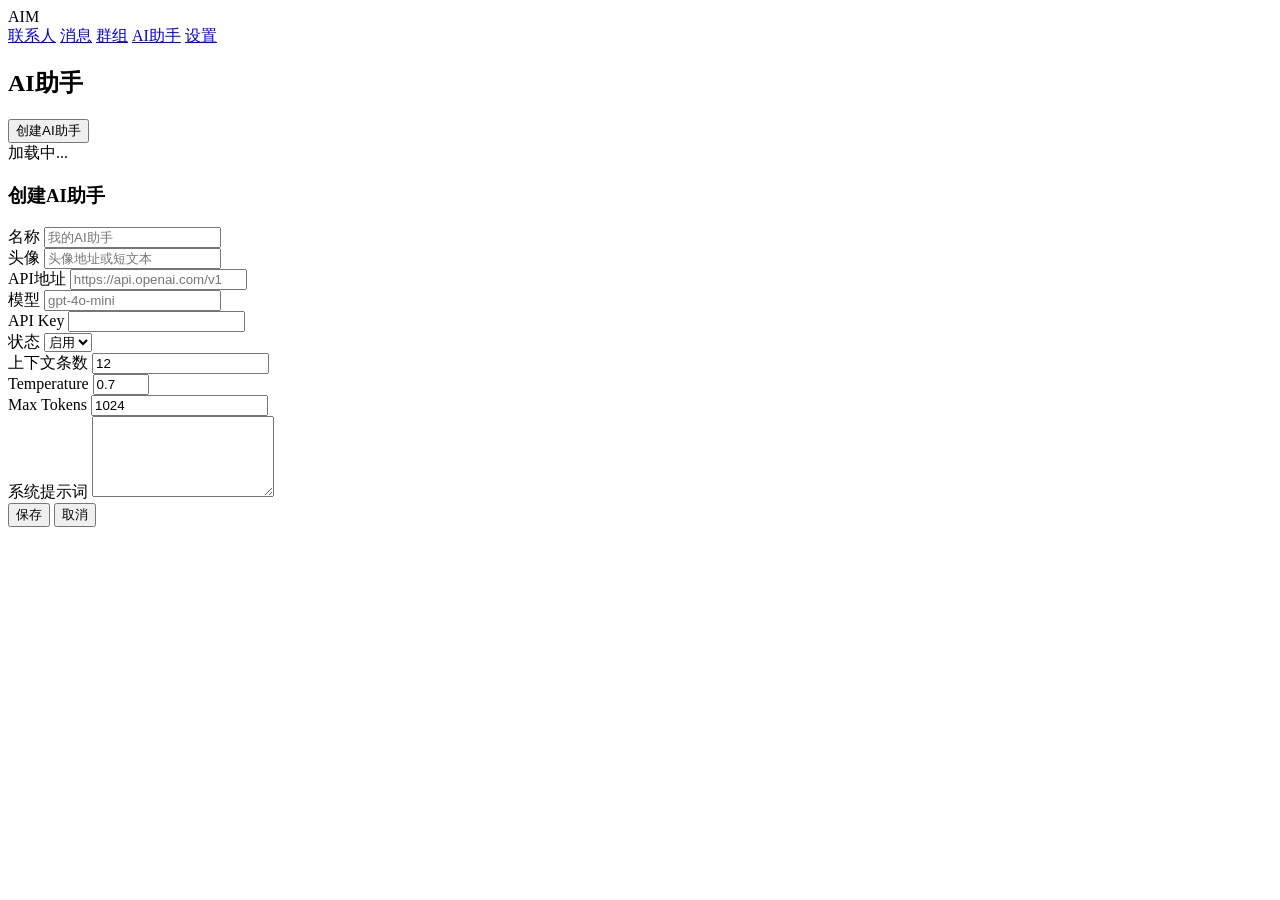
==== web/templates/ai.html @ 1192a0a9 "feat(web): add ai bot management ui" ====
<!DOCTYPE html>
<html lang="zh-CN">
<head>
    <meta charset="UTF-8">
    <meta name="viewport" content="width=device-width, initial-scale=1.0">
    <title>AIM - AI助手</title>
    <link rel="stylesheet" href="/static/style.css">
</head>
<body>
<div class="nav">
    <span>AIM</span>
    <div>
        <a href="/profile" id="navUser" class="nav-user-link"></a>
        <a href="/contacts">联系人</a>
        <a href="/chat">消息</a>
        <a href="/groups">群组</a>
        <a href="/ai">AI助手</a>
        <a href="/settings">设置</a>
    </div>
</div>

<div class="settings-layout ai-layout">
    <div class="ai-page-head">
        <h2>AI助手</h2>
        <button class="btn btn-primary" onclick="openCreateModal()">创建AI助手</button>
    </div>
    <div id="aiNotice" class="ai-notice hidden"></div>
    <div id="aiBotList" class="contact-list ai-bot-list">加载中...</div>
</div>

<div id="botModal" class="modal">
    <div class="modal-content ai-modal-content">
        <h3 id="botModalTitle">创建AI助手</h3>
        <div class="ai-form-grid">
            <div class="form-group">
                <label for="botName">名称</label>
                <input type="text" id="botName" placeholder="我的AI助手">
            </div>
            <div class="form-group">
                <label for="botAvatar">头像</label>
                <input type="text" id="botAvatar" placeholder="头像地址或短文本">
            </div>
            <div class="form-group">
                <label for="botBaseURL">API地址</label>
                <input type="text" id="botBaseURL" placeholder="https://api.openai.com/v1">
            </div>
            <div class="form-group">
                <label for="botModel">模型</label>
                <input type="text" id="botModel" placeholder="gpt-4o-mini">
            </div>
            <div class="form-group">
                <label for="botAPIKey">API Key</label>
                <input type="password" id="botAPIKey" autocomplete="new-password">
            </div>
            <div class="form-group hidden" id="botStatusGroup">
                <label for="botStatus">状态</label>
                <select id="botStatus">
                    <option value="enabled">启用</option>
                    <option value="disabled">停用</option>
                </select>
            </div>
            <div class="form-group">
                <label for="botContextLimit">上下文条数</label>
                <input type="number" id="botContextLimit" min="1" step="1" value="12">
            </div>
            <div class="form-group">
                <label for="botTemperature">Temperature</label>
                <input type="number" id="botTemperature" min="0" max="2" step="0.1" value="0.7">
            </div>
            <div class="form-group">
                <label for="botMaxTokens">Max Tokens</label>
                <input type="number" id="botMaxTokens" min="1" step="1" value="1024">
            </div>
        </div>
        <div class="form-group">
            <label for="botSystemPrompt">系统提示词</label>
            <textarea id="botSystemPrompt" rows="5"></textarea>
        </div>
        <div class="error" id="botFormError"></div>
        <div class="ai-modal-actions">
            <button class="btn btn-primary" onclick="saveBot()">保存</button>
            <button class="btn" onclick="closeBotModal()">取消</button>
        </div>
    </div>
</div>

<script src="/static/app.js"></script>
<script>
checkAuth();

let bots = [];
let editingBot = null;

function loadNavUser() {
    var el = document.getElementById('navUser');
    el.textContent = getUserNickname();
    el.href = '/profile';
}

async function loadBots() {
    var list = document.getElementById('aiBotList');
    var notice = document.getElementById('aiNotice');
    notice.classList.add('hidden');
    list.innerHTML = '加载中...';

    try {
        const data = await api('GET', '/ai/bots');
        bots = data.bots || [];
        renderBots();
    } catch (e) {
        bots = [];
        list.innerHTML = '<div style="padding:12px;color:#888">暂无AI助手</div>';
        notice.textContent = e.message;
        notice.classList.remove('hidden');
    }
}

function renderBots() {
    var list = document.getElementById('aiBotList');
    if (bots.length === 0) {
        list.innerHTML = '<div style="padding:12px;color:#888">暂无AI助手</div>';
        return;
    }
    list.innerHTML = bots.map(function(bot) {
        var name = bot.nickname || bot.username || ('AI用户' + bot.user_id);
        var statusClass = bot.status === 'enabled' ? 'enabled' : 'disabled';
        var statusText = bot.status === 'enabled' ? '启用' : '停用';
        var ownerText = bot.is_system ? '内置' : '自建';
        var keyText = bot.api_key_set ? '已保存' : '未设置';
        var chatDisabled = bot.status === 'enabled' ? '' : ' disabled';
        var editBtn = bot.can_edit ? '<button class="btn btn-primary btn-sm" onclick="openEditModal(' + bot.id + ')">编辑</button>' : '';
        var deleteBtn = bot.can_edit ? '<button class="btn btn-danger btn-sm" onclick="deleteBot(' + bot.id + ')">删除</button>' : '';
        return '<div class="contact-item ai-bot-item">' +
            '<div class="avatar">' + escapeHtml(bot.is_system ? 'AI' : name.charAt(0)) + '</div>' +
            '<div class="info">' +
                '<div class="name">' + escapeHtml(name) + '</div>' +
                '<div class="remark">模型: ' + escapeHtml(bot.model || '-') + ' | API Key: ' + keyText + '</div>' +
                '<div class="remark">API: ' + escapeHtml(bot.base_url || '-') + '</div>' +
                '<div class="ai-pill-row">' +
                    '<span class="ai-pill">' + ownerText + '</span>' +
                    '<span class="ai-pill ' + statusClass + '">' + statusText + '</span>' +
                '</div>' +
            '</div>' +
            '<div class="ai-bot-actions">' +
                '<button class="btn btn-sm" onclick="chatWithBot(' + bot.user_id + ')"' + chatDisabled + '>聊天</button>' +
                editBtn + deleteBtn +
            '</div>' +
        '</div>';
    }).join('');
}

function openCreateModal() {
    editingBot = null;
    document.getElementById('botModalTitle').textContent = '创建AI助手';
    document.getElementById('botStatusGroup').classList.add('hidden');
    setFormValue({
        nickname: '',
        avatar: '',
        base_url: '',
        model: '',
        system_prompt: '',
        context_limit: 12,
        temperature: 0.7,
        max_tokens: 1024,
        status: 'enabled'
    });
    document.getElementById('botAPIKey').placeholder = '';
    document.getElementById('botFormError').textContent = '';
    document.getElementById('botModal').classList.add('show');
}

function openEditModal(id) {
    var bot = bots.find(function(item) { return item.id === id; });
    if (!bot || !bot.can_edit) return;
    editingBot = bot;
    document.getElementById('botModalTitle').textContent = '编辑AI助手';
    document.getElementById('botStatusGroup').classList.remove('hidden');
    setFormValue(bot);
    document.getElementById('botAPIKey').placeholder = '';
    document.getElementById('botFormError').textContent = '';
    document.getElementById('botModal').classList.add('show');
}

function closeBotModal() {
    document.getElementById('botModal').classList.remove('show');
}

function setFormValue(bot) {
    document.getElementById('botName').value = bot.nickname || '';
    document.getElementById('botAvatar').value = bot.avatar || '';
    document.getElementById('botBaseURL').value = bot.base_url || '';
    document.getElementById('botModel').value = bot.model || '';
    document.getElementById('botAPIKey').value = '';
    document.getElementById('botSystemPrompt').value = bot.system_prompt || '';
    document.getElementById('botContextLimit').value = bot.context_limit || 12;
    document.getElementById('botTemperature').value = (bot.temperature !== undefined && bot.temperature !== null) ? bot.temperature : 0.7;
    document.getElementById('botMaxTokens').value = bot.max_tokens || 1024;
    document.getElementById('botStatus').value = bot.status || 'enabled';
}

function collectFormValue() {
    var temperature = parseFloat(document.getElementById('botTemperature').value);
    if (Number.isNaN(temperature)) temperature = 0.7;

    var body = {
        name: document.getElementById('botName').value.trim(),
        avatar: document.getElementById('botAvatar').value.trim(),
        base_url: document.getElementById('botBaseURL').value.trim(),
        model: document.getElementById('botModel').value.trim(),
        system_prompt: document.getElementById('botSystemPrompt').value.trim(),
        context_limit: parseInt(document.getElementById('botContextLimit').value, 10) || 12,
        temperature: temperature,
        max_tokens: parseInt(document.getElementById('botMaxTokens').value, 10) || 1024
    };
    var apiKey = document.getElementById('botAPIKey').value.trim();
    if (apiKey) body.api_key = apiKey;
    if (editingBot) body.status = document.getElementById('botStatus').value;
    return body;
}

async function saveBot() {
    var err = document.getElementById('botFormError');
    err.textContent = '';
    var body = collectFormValue();
    if (!body.name || !body.base_url || !body.model) {
        err.textContent = '名称、API地址、模型不能为空';
        return;
    }

    try {
        if (editingBot) {
            await api('PUT', '/ai/bots/' + editingBot.id, body);
        } else {
            await api('POST', '/ai/bots', body);
        }
        closeBotModal();
        await loadBots();
    } catch (e) {
        err.textContent = e.message;
    }
}

async function deleteBot(id) {
    if (!confirm('确认删除该AI助手？')) return;
    try {
        await api('DELETE', '/ai/bots/' + id);
        await loadBots();
    } catch (e) {
        alert(e.message);
    }
}

function chatWithBot(userID) {
    window.location.href = '/chat?peer=' + userID;
}

function escapeHtml(s) {
    var d = document.createElement('div');
    d.textContent = s || '';
    return d.innerHTML;
}

loadNavUser();
loadAndApplySettings();
loadBots();
</script>
</body>
</html>
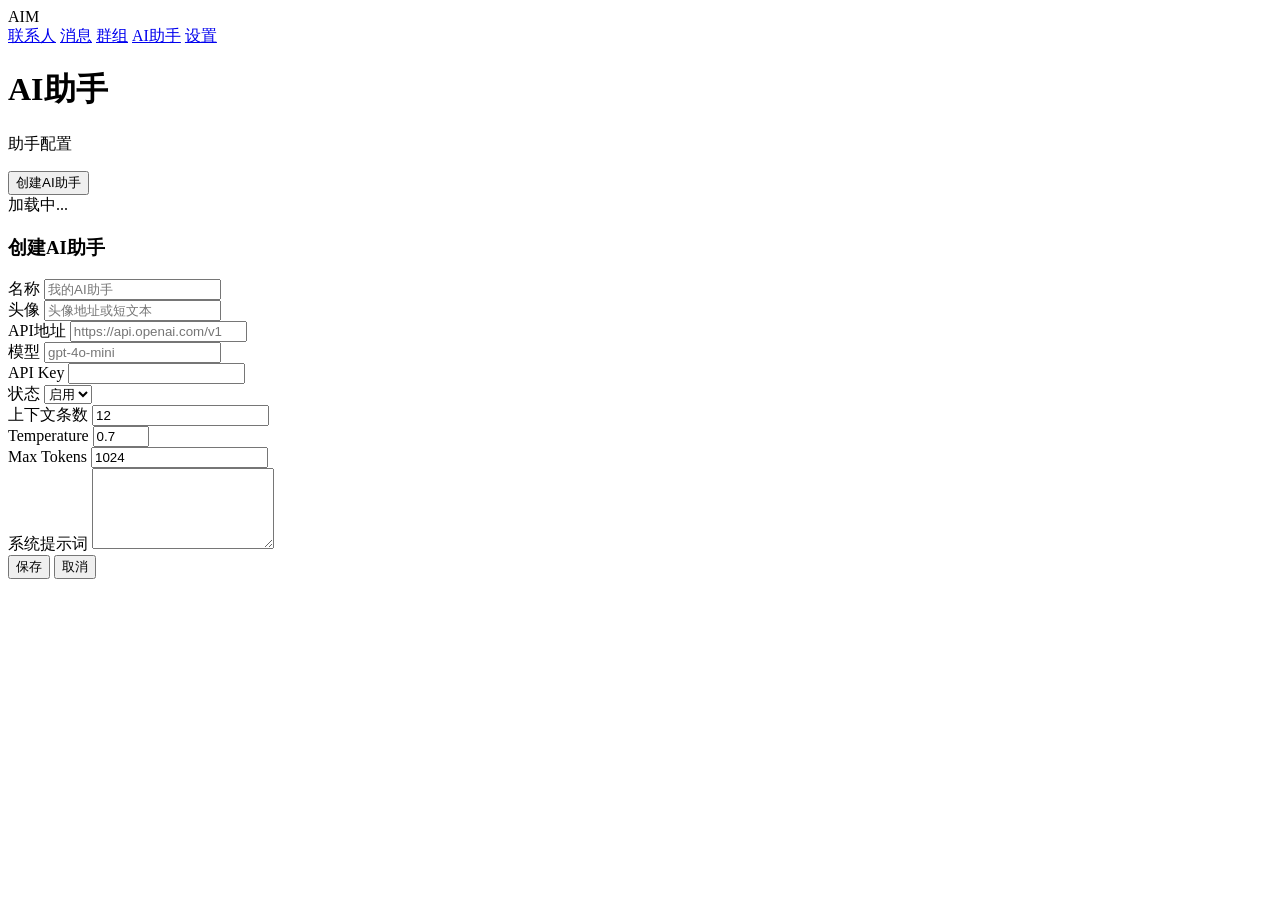
==== commit 78737fa9: "刷新 Web UI 体验" ====
--- a/web/templates/ai.html
+++ b/web/templates/ai.html
@@ -19,10 +19,15 @@
     </div>
 </div>
 
-<div class="settings-layout ai-layout">
-    <div class="ai-page-head">
-        <h2>AI助手</h2>
-        <button class="btn btn-primary" onclick="openCreateModal()">创建AI助手</button>
+<div class="settings-layout ai-layout page-shell">
+    <div class="page-header ai-page-head">
+        <div>
+            <h1>AI助手</h1>
+            <p>助手配置</p>
+        </div>
+        <div class="page-actions">
+            <button class="btn btn-primary" onclick="openCreateModal()">创建AI助手</button>
+        </div>
     </div>
     <div id="aiNotice" class="ai-notice hidden"></div>
     <div id="aiBotList" class="contact-list ai-bot-list">加载中...</div>
@@ -101,7 +106,7 @@
     var list = document.getElementById('aiBotList');
     var notice = document.getElementById('aiNotice');
     notice.classList.add('hidden');
-    list.innerHTML = '加载中...';
+    list.innerHTML = '<div class="empty-state">加载中...</div>';
 
     try {
         const data = await api('GET', '/ai/bots');
@@ -109,7 +114,7 @@
         renderBots();
     } catch (e) {
         bots = [];
-        list.innerHTML = '<div style="padding:12px;color:#888">暂无AI助手</div>';
+        list.innerHTML = '<div class="empty-state">暂无AI助手</div>';
         notice.textContent = e.message;
         notice.classList.remove('hidden');
     }
@@ -118,7 +123,7 @@
 function renderBots() {
     var list = document.getElementById('aiBotList');
     if (bots.length === 0) {
-        list.innerHTML = '<div style="padding:12px;color:#888">暂无AI助手</div>';
+        list.innerHTML = '<div class="empty-state">暂无AI助手</div>';
         return;
     }
     list.innerHTML = bots.map(function(bot) {
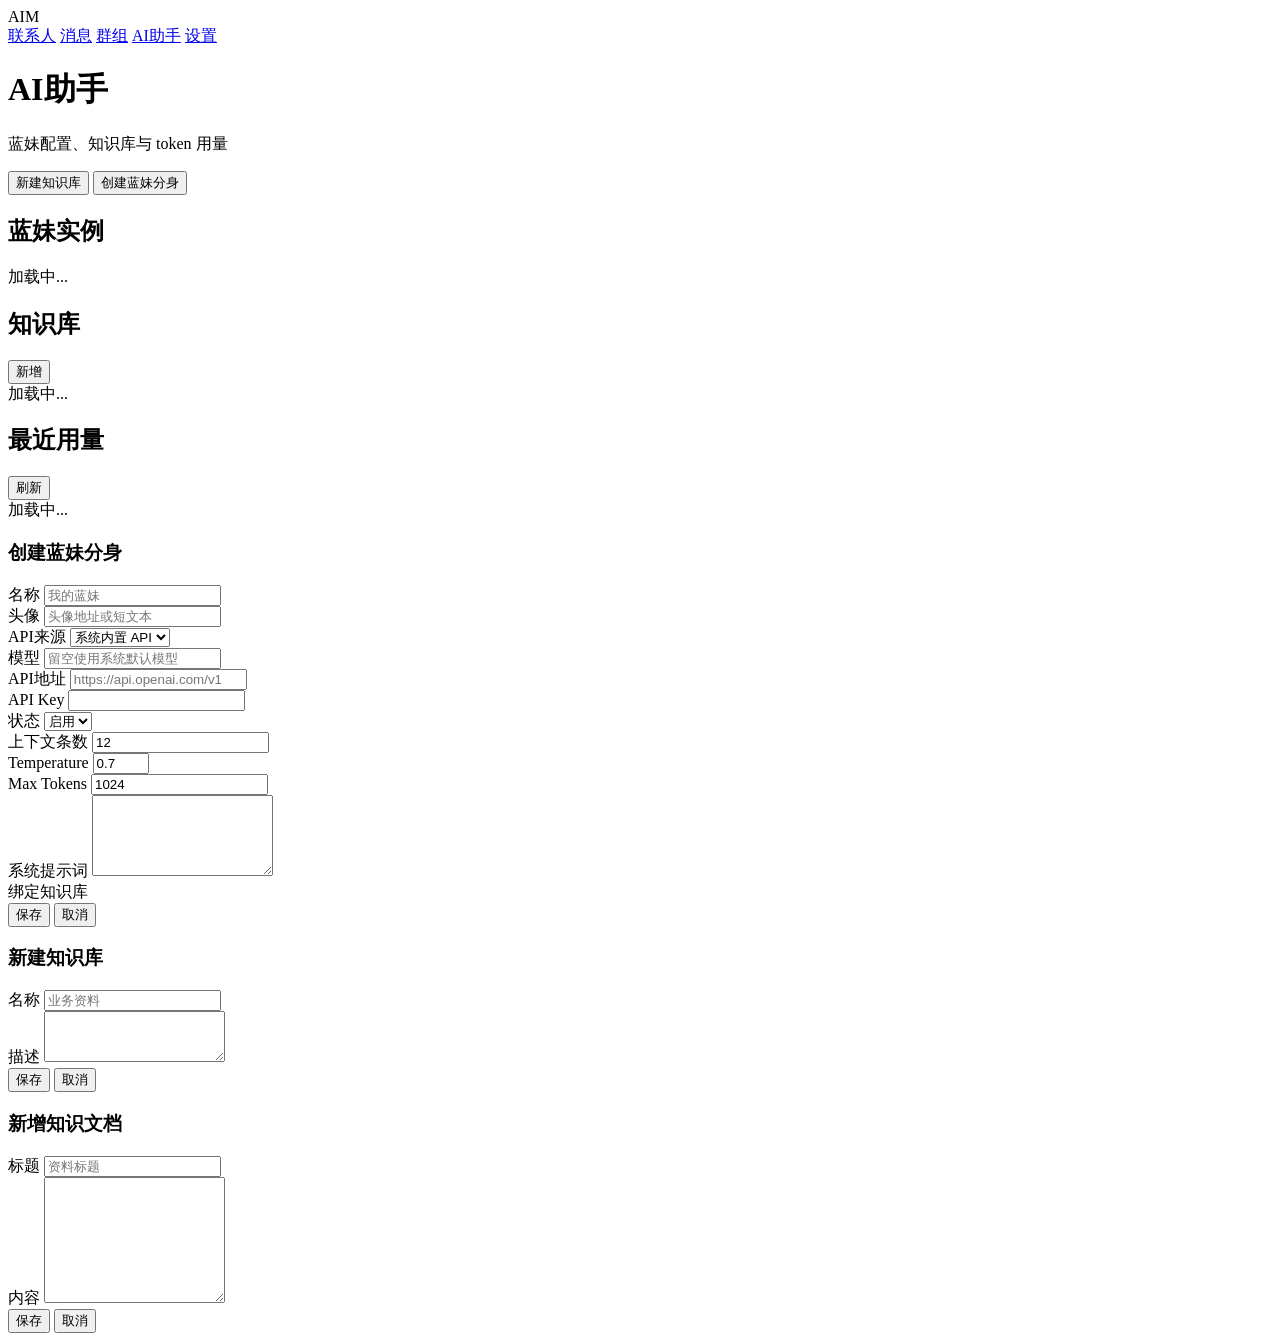
==== commit 6b16c65a: "Update AI management page for knowledge and usage" ====
--- a/web/templates/ai.html
+++ b/web/templates/ai.html
@@ -23,37 +23,67 @@
     <div class="page-header ai-page-head">
         <div>
             <h1>AI助手</h1>
-            <p>助手配置</p>
+            <p>蓝妹配置、知识库与 token 用量</p>
         </div>
         <div class="page-actions">
-            <button class="btn btn-primary" onclick="openCreateModal()">创建AI助手</button>
+            <button class="btn" onclick="openKnowledgeBaseModal()">新建知识库</button>
+            <button class="btn btn-primary" onclick="openCreateModal()">创建蓝妹分身</button>
         </div>
     </div>
     <div id="aiNotice" class="ai-notice hidden"></div>
-    <div id="aiBotList" class="contact-list ai-bot-list">加载中...</div>
+
+    <div class="ai-dashboard-grid">
+        <section class="ai-main-section">
+            <h2>蓝妹实例</h2>
+            <div id="aiBotList" class="contact-list ai-bot-list">加载中...</div>
+        </section>
+        <aside class="ai-side-section">
+            <div class="ai-panel">
+                <div class="ai-panel-head">
+                    <h2>知识库</h2>
+                    <button class="btn btn-sm" onclick="openKnowledgeBaseModal()">新增</button>
+                </div>
+                <div id="knowledgeBaseList" class="ai-kb-list">加载中...</div>
+            </div>
+            <div class="ai-panel">
+                <div class="ai-panel-head">
+                    <h2>最近用量</h2>
+                    <button class="btn btn-sm" onclick="loadTokenUsages()">刷新</button>
+                </div>
+                <div id="tokenUsageList" class="ai-usage-list">加载中...</div>
+            </div>
+        </aside>
+    </div>
 </div>
 
 <div id="botModal" class="modal">
     <div class="modal-content ai-modal-content">
-        <h3 id="botModalTitle">创建AI助手</h3>
+        <h3 id="botModalTitle">创建蓝妹分身</h3>
         <div class="ai-form-grid">
             <div class="form-group">
                 <label for="botName">名称</label>
-                <input type="text" id="botName" placeholder="我的AI助手">
+                <input type="text" id="botName" placeholder="我的蓝妹">
             </div>
             <div class="form-group">
                 <label for="botAvatar">头像</label>
                 <input type="text" id="botAvatar" placeholder="头像地址或短文本">
             </div>
             <div class="form-group">
+                <label for="botAPISource">API来源</label>
+                <select id="botAPISource" onchange="syncAPISourceFields()">
+                    <option value="system">系统内置 API</option>
+                    <option value="third_party">第三方 API</option>
+                </select>
+            </div>
+            <div class="form-group">
+                <label for="botModel">模型</label>
+                <input type="text" id="botModel" placeholder="留空使用系统默认模型">
+            </div>
+            <div class="form-group provider-field">
                 <label for="botBaseURL">API地址</label>
                 <input type="text" id="botBaseURL" placeholder="https://api.openai.com/v1">
             </div>
-            <div class="form-group">
-                <label for="botModel">模型</label>
-                <input type="text" id="botModel" placeholder="gpt-4o-mini">
-            </div>
-            <div class="form-group">
+            <div class="form-group provider-field">
                 <label for="botAPIKey">API Key</label>
                 <input type="password" id="botAPIKey" autocomplete="new-password">
             </div>
@@ -81,6 +111,10 @@
             <label for="botSystemPrompt">系统提示词</label>
             <textarea id="botSystemPrompt" rows="5"></textarea>
         </div>
+        <div class="form-group">
+            <label>绑定知识库</label>
+            <div id="botKnowledgeChoices" class="ai-kb-choice-list"></div>
+        </div>
         <div class="error" id="botFormError"></div>
         <div class="ai-modal-actions">
             <button class="btn btn-primary" onclick="saveBot()">保存</button>
@@ -89,17 +123,63 @@
     </div>
 </div>
 
+<div id="knowledgeBaseModal" class="modal">
+    <div class="modal-content ai-modal-content ai-compact-modal">
+        <h3>新建知识库</h3>
+        <div class="form-group">
+            <label for="kbName">名称</label>
+            <input type="text" id="kbName" placeholder="业务资料">
+        </div>
+        <div class="form-group">
+            <label for="kbDescription">描述</label>
+            <textarea id="kbDescription" rows="3"></textarea>
+        </div>
+        <div class="error" id="kbFormError"></div>
+        <div class="ai-modal-actions">
+            <button class="btn btn-primary" onclick="saveKnowledgeBase()">保存</button>
+            <button class="btn" onclick="closeKnowledgeBaseModal()">取消</button>
+        </div>
+    </div>
+</div>
+
+<div id="knowledgeDocumentModal" class="modal">
+    <div class="modal-content ai-modal-content ai-compact-modal">
+        <h3 id="docModalTitle">新增知识文档</h3>
+        <div class="form-group">
+            <label for="docTitle">标题</label>
+            <input type="text" id="docTitle" placeholder="资料标题">
+        </div>
+        <div class="form-group">
+            <label for="docContent">内容</label>
+            <textarea id="docContent" rows="8"></textarea>
+        </div>
+        <div class="error" id="docFormError"></div>
+        <div class="ai-modal-actions">
+            <button class="btn btn-primary" onclick="saveKnowledgeDocument()">保存</button>
+            <button class="btn" onclick="closeKnowledgeDocumentModal()">取消</button>
+        </div>
+    </div>
+</div>
+
 <script src="/static/app.js"></script>
 <script>
 checkAuth();
 
 let bots = [];
+let knowledgeBases = [];
+let tokenUsages = [];
 let editingBot = null;
+let currentDocBaseID = 0;
 
 function loadNavUser() {
     var el = document.getElementById('navUser');
     el.textContent = getUserNickname();
     el.href = '/profile';
+}
+
+async function loadAll() {
+    await loadKnowledgeBases();
+    await Promise.all([loadBots(), loadTokenUsages()]);
 }
 
 async function loadBots() {
@@ -130,8 +210,9 @@
         var name = bot.nickname || bot.username || ('AI用户' + bot.user_id);
         var statusClass = bot.status === 'enabled' ? 'enabled' : 'disabled';
         var statusText = bot.status === 'enabled' ? '启用' : '停用';
-        var ownerText = bot.is_system ? '内置' : '自建';
-        var keyText = bot.api_key_set ? '已保存' : '未设置';
+        var sourceText = apiSourceText(bot);
+        var costText = usageText(bot);
+        var kbText = bot.is_system ? '后台知识库' : ('知识库 ' + (bot.knowledge_base_count || 0));
         var chatDisabled = bot.status === 'enabled' ? '' : ' disabled';
         var editBtn = bot.can_edit ? '<button class="btn btn-primary btn-sm" onclick="openEditModal(' + bot.id + ')">编辑</button>' : '';
         var deleteBtn = bot.can_edit ? '<button class="btn btn-danger btn-sm" onclick="deleteBot(' + bot.id + ')">删除</button>' : '';
@@ -139,10 +220,11 @@
             '<div class="avatar">' + escapeHtml(bot.is_system ? 'AI' : name.charAt(0)) + '</div>' +
             '<div class="info">' +
                 '<div class="name">' + escapeHtml(name) + '</div>' +
-                '<div class="remark">模型: ' + escapeHtml(bot.model || '-') + ' | API Key: ' + keyText + '</div>' +
-                '<div class="remark">API: ' + escapeHtml(bot.base_url || '-') + '</div>' +
+                '<div class="remark">模型: ' + escapeHtml(bot.model || '-') + ' | ' + escapeHtml(sourceText) + '</div>' +
+                '<div class="remark">' + escapeHtml(costText) + '</div>' +
                 '<div class="ai-pill-row">' +
-                    '<span class="ai-pill">' + ownerText + '</span>' +
+                    '<span class="ai-pill">' + (bot.is_system ? '内置免费' : '自定义') + '</span>' +
+                    '<span class="ai-pill">' + escapeHtml(kbText) + '</span>' +
                     '<span class="ai-pill ' + statusClass + '">' + statusText + '</span>' +
                 '</div>' +
             '</div>' +
@@ -154,20 +236,36 @@
     }).join('');
 }
 
+function apiSourceText(bot) {
+    if (bot.api_source === 'system') return bot.is_system ? '系统 API' : '系统 API 计费';
+    return '第三方 API';
+}
+
+function usageText(bot) {
+    var usage = bot.usage || {};
+    var tokens = usage.total_tokens || 0;
+    if (bot.api_source === 'system' && !bot.is_system) {
+        return 'Token: ' + tokens + ' | 费用: ¥' + formatMoney(usage.total_cost_cny || 0);
+    }
+    return 'Token: ' + tokens + ' | 不计费';
+}
+
 function openCreateModal() {
     editingBot = null;
-    document.getElementById('botModalTitle').textContent = '创建AI助手';
+    document.getElementById('botModalTitle').textContent = '创建蓝妹分身';
     document.getElementById('botStatusGroup').classList.add('hidden');
     setFormValue({
         nickname: '',
         avatar: '',
+        api_source: 'system',
         base_url: '',
         model: '',
         system_prompt: '',
         context_limit: 12,
         temperature: 0.7,
         max_tokens: 1024,
-        status: 'enabled'
+        status: 'enabled',
+        knowledge_base_ids: []
     });
     document.getElementById('botAPIKey').placeholder = '';
     document.getElementById('botFormError').textContent = '';
@@ -178,10 +276,10 @@
     var bot = bots.find(function(item) { return item.id === id; });
     if (!bot || !bot.can_edit) return;
     editingBot = bot;
-    document.getElementById('botModalTitle').textContent = '编辑AI助手';
+    document.getElementById('botModalTitle').textContent = '编辑蓝妹分身';
     document.getElementById('botStatusGroup').classList.remove('hidden');
     setFormValue(bot);
-    document.getElementById('botAPIKey').placeholder = '';
+    document.getElementById('botAPIKey').placeholder = bot.api_key_set ? '留空则不更新' : '';
     document.getElementById('botFormError').textContent = '';
     document.getElementById('botModal').classList.add('show');
 }
@@ -193,6 +291,7 @@
 function setFormValue(bot) {
     document.getElementById('botName').value = bot.nickname || '';
     document.getElementById('botAvatar').value = bot.avatar || '';
+    document.getElementById('botAPISource').value = bot.api_source || 'system';
     document.getElementById('botBaseURL').value = bot.base_url || '';
     document.getElementById('botModel').value = bot.model || '';
     document.getElementById('botAPIKey').value = '';
@@ -201,21 +300,53 @@
     document.getElementById('botTemperature').value = (bot.temperature !== undefined && bot.temperature !== null) ? bot.temperature : 0.7;
     document.getElementById('botMaxTokens').value = bot.max_tokens || 1024;
     document.getElementById('botStatus').value = bot.status || 'enabled';
+    renderKnowledgeChoices(bot.knowledge_base_ids || []);
+    syncAPISourceFields();
+}
+
+function syncAPISourceFields() {
+    var source = document.getElementById('botAPISource').value;
+    var providerFields = document.querySelectorAll('.provider-field');
+    providerFields.forEach(function(el) {
+        el.classList.toggle('hidden', source === 'system');
+    });
+    document.getElementById('botModel').placeholder = source === 'system' ? '留空使用系统默认模型' : 'gpt-4o-mini';
+}
+
+function renderKnowledgeChoices(selected) {
+    var box = document.getElementById('botKnowledgeChoices');
+    if (knowledgeBases.length === 0) {
+        box.innerHTML = '<div class="empty-state compact">暂无可绑定知识库</div>';
+        return;
+    }
+    var selectedMap = {};
+    selected.forEach(function(id) { selectedMap[id] = true; });
+    box.innerHTML = knowledgeBases.map(function(kb) {
+        return '<label class="ai-kb-choice">' +
+            '<input type="checkbox" value="' + kb.id + '"' + (selectedMap[kb.id] ? ' checked' : '') + '> ' +
+            '<span>' + escapeHtml(kb.name) + '</span>' +
+        '</label>';
+    }).join('');
 }
 
 function collectFormValue() {
     var temperature = parseFloat(document.getElementById('botTemperature').value);
     if (Number.isNaN(temperature)) temperature = 0.7;
 
+    var ids = Array.prototype.slice.call(document.querySelectorAll('#botKnowledgeChoices input:checked'))
+        .map(function(input) { return parseInt(input.value, 10); })
+        .filter(function(id) { return id > 0; });
     var body = {
         name: document.getElementById('botName').value.trim(),
         avatar: document.getElementById('botAvatar').value.trim(),
+        api_source: document.getElementById('botAPISource').value,
         base_url: document.getElementById('botBaseURL').value.trim(),
         model: document.getElementById('botModel').value.trim(),
         system_prompt: document.getElementById('botSystemPrompt').value.trim(),
         context_limit: parseInt(document.getElementById('botContextLimit').value, 10) || 12,
         temperature: temperature,
-        max_tokens: parseInt(document.getElementById('botMaxTokens').value, 10) || 1024
+        max_tokens: parseInt(document.getElementById('botMaxTokens').value, 10) || 1024,
+        knowledge_base_ids: ids
     };
     var apiKey = document.getElementById('botAPIKey').value.trim();
     if (apiKey) body.api_key = apiKey;
@@ -227,8 +358,12 @@
     var err = document.getElementById('botFormError');
     err.textContent = '';
     var body = collectFormValue();
-    if (!body.name || !body.base_url || !body.model) {
-        err.textContent = '名称、API地址、模型不能为空';
+    if (!body.name) {
+        err.textContent = '名称不能为空';
+        return;
+    }
+    if (body.api_source === 'third_party' && (!body.base_url || !body.model)) {
+        err.textContent = '第三方 API 需要填写 API 地址和模型';
         return;
     }
 
@@ -240,13 +375,14 @@
         }
         closeBotModal();
         await loadBots();
+        await loadTokenUsages();
     } catch (e) {
         err.textContent = e.message;
     }
 }
 
 async function deleteBot(id) {
-    if (!confirm('确认删除该AI助手？')) return;
+    if (!confirm('确认删除该蓝妹分身？')) return;
     try {
         await api('DELETE', '/ai/bots/' + id);
         await loadBots();
@@ -255,8 +391,169 @@
     }
 }
 
+async function loadKnowledgeBases() {
+    var list = document.getElementById('knowledgeBaseList');
+    list.innerHTML = '<div class="empty-state compact">加载中...</div>';
+    try {
+        var data = await api('GET', '/ai/knowledge-bases');
+        knowledgeBases = data.knowledge_bases || [];
+        renderKnowledgeBases();
+    } catch (e) {
+        knowledgeBases = [];
+        list.innerHTML = '<div class="empty-state compact">' + escapeHtml(e.message) + '</div>';
+    }
+}
+
+function renderKnowledgeBases() {
+    var list = document.getElementById('knowledgeBaseList');
+    if (knowledgeBases.length === 0) {
+        list.innerHTML = '<div class="empty-state compact">暂无知识库</div>';
+        return;
+    }
+    list.innerHTML = knowledgeBases.map(function(kb) {
+        var docs = kb.documents || [];
+        var docHtml = docs.slice(0, 3).map(function(doc) {
+            return '<div class="ai-kb-doc">' +
+                '<span>' + escapeHtml(doc.title) + '</span>' +
+                '<button class="btn btn-sm btn-danger" onclick="deleteKnowledgeDocument(' + doc.id + ')">删除</button>' +
+            '</div>';
+        }).join('');
+        return '<div class="ai-kb-item">' +
+            '<div class="ai-kb-title">' + escapeHtml(kb.name) + '</div>' +
+            '<div class="remark">' + escapeHtml(kb.description || '无描述') + '</div>' +
+            '<div class="remark">文档 ' + (kb.document_count || 0) + '</div>' +
+            '<div class="ai-kb-doc-list">' + docHtml + '</div>' +
+            '<div class="ai-kb-actions">' +
+                '<button class="btn btn-sm" onclick="openKnowledgeDocumentModal(' + kb.id + ')">新增文档</button>' +
+                '<button class="btn btn-sm btn-danger" onclick="deleteKnowledgeBase(' + kb.id + ')">删除</button>' +
+            '</div>' +
+        '</div>';
+    }).join('');
+}
+
+function openKnowledgeBaseModal() {
+    document.getElementById('kbName').value = '';
+    document.getElementById('kbDescription').value = '';
+    document.getElementById('kbFormError').textContent = '';
+    document.getElementById('knowledgeBaseModal').classList.add('show');
+}
+
+function closeKnowledgeBaseModal() {
+    document.getElementById('knowledgeBaseModal').classList.remove('show');
+}
+
+async function saveKnowledgeBase() {
+    var err = document.getElementById('kbFormError');
+    err.textContent = '';
+    var body = {
+        name: document.getElementById('kbName').value.trim(),
+        description: document.getElementById('kbDescription').value.trim()
+    };
+    if (!body.name) {
+        err.textContent = '知识库名称不能为空';
+        return;
+    }
+    try {
+        await api('POST', '/ai/knowledge-bases', body);
+        closeKnowledgeBaseModal();
+        await loadKnowledgeBases();
+        renderKnowledgeChoices(editingBot ? (editingBot.knowledge_base_ids || []) : []);
+    } catch (e) {
+        err.textContent = e.message;
+    }
+}
+
+async function deleteKnowledgeBase(id) {
+    if (!confirm('确认删除该知识库？')) return;
+    try {
+        await api('DELETE', '/ai/knowledge-bases/' + id);
+        await loadKnowledgeBases();
+        await loadBots();
+    } catch (e) {
+        alert(e.message);
+    }
+}
+
+function openKnowledgeDocumentModal(baseID) {
+    currentDocBaseID = baseID;
+    document.getElementById('docTitle').value = '';
+    document.getElementById('docContent').value = '';
+    document.getElementById('docFormError').textContent = '';
+    document.getElementById('knowledgeDocumentModal').classList.add('show');
+}
+
+function closeKnowledgeDocumentModal() {
+    document.getElementById('knowledgeDocumentModal').classList.remove('show');
+}
+
+async function saveKnowledgeDocument() {
+    var err = document.getElementById('docFormError');
+    err.textContent = '';
+    var body = {
+        title: document.getElementById('docTitle').value.trim(),
+        content: document.getElementById('docContent').value.trim()
+    };
+    if (!body.title || !body.content) {
+        err.textContent = '标题和内容不能为空';
+        return;
+    }
+    try {
+        await api('POST', '/ai/knowledge-bases/' + currentDocBaseID + '/documents', body);
+        closeKnowledgeDocumentModal();
+        await loadKnowledgeBases();
+    } catch (e) {
+        err.textContent = e.message;
+    }
+}
+
+async function deleteKnowledgeDocument(id) {
+    if (!confirm('确认删除该文档？')) return;
+    try {
+        await api('DELETE', '/ai/knowledge-documents/' + id);
+        await loadKnowledgeBases();
+    } catch (e) {
+        alert(e.message);
+    }
+}
+
+async function loadTokenUsages() {
+    var list = document.getElementById('tokenUsageList');
+    list.innerHTML = '<div class="empty-state compact">加载中...</div>';
+    try {
+        var data = await api('GET', '/ai/token-usages?page_size=8');
+        tokenUsages = data.usages || [];
+        renderTokenUsages();
+    } catch (e) {
+        tokenUsages = [];
+        list.innerHTML = '<div class="empty-state compact">' + escapeHtml(e.message) + '</div>';
+    }
+}
+
+function renderTokenUsages() {
+    var list = document.getElementById('tokenUsageList');
+    if (tokenUsages.length === 0) {
+        list.innerHTML = '<div class="empty-state compact">暂无用量</div>';
+        return;
+    }
+    list.innerHTML = '<table class="ai-usage-table"><thead><tr>' +
+        '<th>来源</th><th>Token</th><th>费用</th>' +
+        '</tr></thead><tbody>' +
+        tokenUsages.map(function(row) {
+            return '<tr>' +
+                '<td>' + escapeHtml(row.api_source === 'system' ? '系统' : '第三方') + '</td>' +
+                '<td>' + (row.total_tokens || 0) + '</td>' +
+                '<td>' + (row.billable ? ('¥' + formatMoney(row.total_cost_cny || 0)) : '-') + '</td>' +
+            '</tr>';
+        }).join('') +
+        '</tbody></table>';
+}
+
 function chatWithBot(userID) {
     window.location.href = '/chat?peer=' + userID;
+}
+
+function formatMoney(value) {
+    return Number(value || 0).toFixed(6).replace(/0+$/, '').replace(/\.$/, '.00');
 }
 
 function escapeHtml(s) {
@@ -267,7 +564,7 @@
 
 loadNavUser();
 loadAndApplySettings();
-loadBots();
+loadAll();
 </script>
 </body>
 </html>
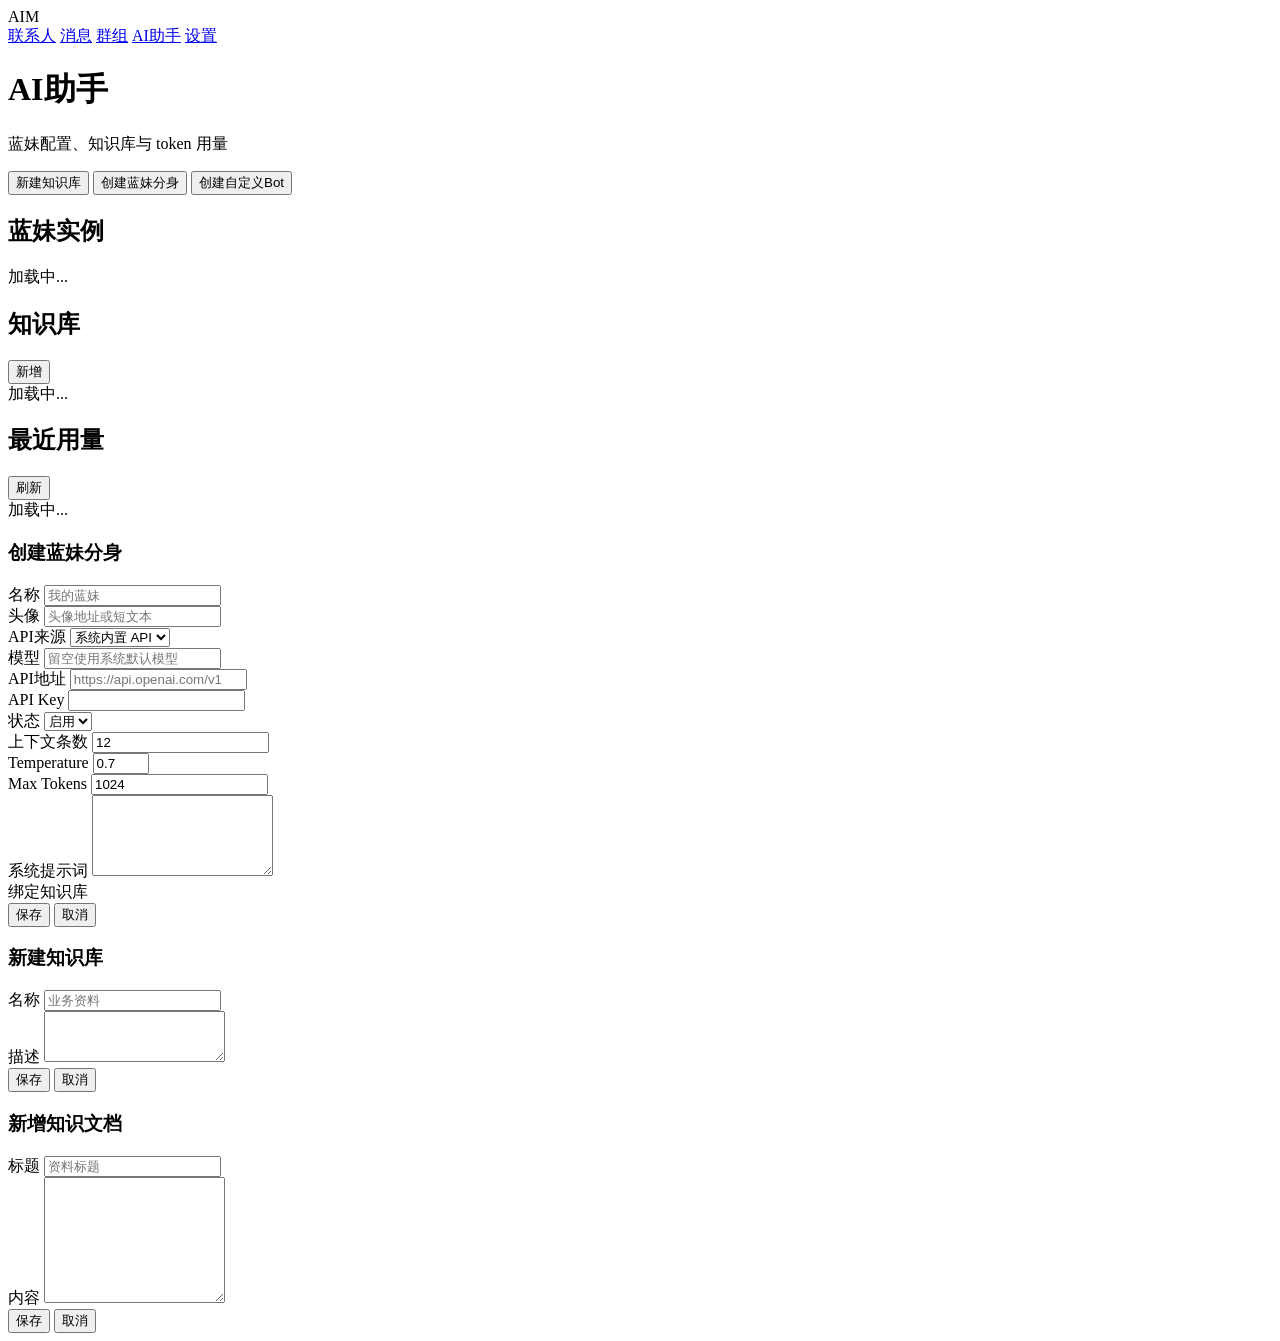
==== commit 3a4b081b: "web: split ai bot create entry by api source 将单一"创建蓝妹分身"按钮拆为两个入口：创建蓝妹分身(system) 和 创建自定义Bot(third_par" ====
--- a/web/templates/ai.html
+++ b/web/templates/ai.html
@@ -27,7 +27,8 @@
         </div>
         <div class="page-actions">
             <button class="btn" onclick="openKnowledgeBaseModal()">新建知识库</button>
-            <button class="btn btn-primary" onclick="openCreateModal()">创建蓝妹分身</button>
+            <button class="btn btn-primary" onclick="openCreateModal('system')">创建蓝妹分身</button>
+            <button class="btn" onclick="openCreateModal('third_party')">创建自定义Bot</button>
         </div>
     </div>
     <div id="aiNotice" class="ai-notice hidden"></div>
@@ -68,7 +69,7 @@
                 <label for="botAvatar">头像</label>
                 <input type="text" id="botAvatar" placeholder="头像地址或短文本">
             </div>
-            <div class="form-group">
+            <div class="form-group" id="botAPISourceGroup">
                 <label for="botAPISource">API来源</label>
                 <select id="botAPISource" onchange="syncAPISourceFields()">
                     <option value="system">系统内置 API</option>
@@ -208,37 +209,54 @@
     }
     list.innerHTML = bots.map(function(bot) {
         var name = bot.nickname || bot.username || ('AI用户' + bot.user_id);
-        var statusClass = bot.status === 'enabled' ? 'enabled' : 'disabled';
+        var statusClass = bot.ready ? 'enabled' : 'disabled';
         var statusText = bot.status === 'enabled' ? '启用' : '停用';
         var sourceText = apiSourceText(bot);
         var costText = usageText(bot);
         var kbText = bot.is_system ? '后台知识库' : ('知识库 ' + (bot.knowledge_base_count || 0));
-        var chatDisabled = bot.status === 'enabled' ? '' : ' disabled';
-        var editBtn = bot.can_edit ? '<button class="btn btn-primary btn-sm" onclick="openEditModal(' + bot.id + ')">编辑</button>' : '';
+        var availabilityText = bot.ready ? '可对话' : (bot.unavailable_reason || statusText);
+        var chatClass = bot.ready ? 'btn btn-sm' : 'btn btn-sm btn-disabled';
+        var chatTitle = bot.ready ? '' : ' title="' + escapeHtml(availabilityText) + '"';
+        var editLabel = bot.ready ? '编辑' : '配置';
+        var editBtn = bot.can_edit ? '<button class="btn btn-primary btn-sm" onclick="openEditModal(' + bot.id + ')">' + editLabel + '</button>' : '';
         var deleteBtn = bot.can_edit ? '<button class="btn btn-danger btn-sm" onclick="deleteBot(' + bot.id + ')">删除</button>' : '';
         return '<div class="contact-item ai-bot-item">' +
             '<div class="avatar">' + escapeHtml(bot.is_system ? 'AI' : name.charAt(0)) + '</div>' +
             '<div class="info">' +
                 '<div class="name">' + escapeHtml(name) + '</div>' +
-                '<div class="remark">模型: ' + escapeHtml(bot.model || '-') + ' | ' + escapeHtml(sourceText) + '</div>' +
+                '<div class="remark">' + escapeHtml(configSummary(bot, sourceText)) + '</div>' +
                 '<div class="remark">' + escapeHtml(costText) + '</div>' +
                 '<div class="ai-pill-row">' +
-                    '<span class="ai-pill">' + (bot.is_system ? '内置免费' : '自定义') + '</span>' +
+                    '<span class="ai-pill">' + escapeHtml(botTypeText(bot)) + '</span>' +
                     '<span class="ai-pill">' + escapeHtml(kbText) + '</span>' +
-                    '<span class="ai-pill ' + statusClass + '">' + statusText + '</span>' +
+                    '<span class="ai-pill ' + statusClass + '">' + escapeHtml(availabilityText) + '</span>' +
                 '</div>' +
             '</div>' +
             '<div class="ai-bot-actions">' +
-                '<button class="btn btn-sm" onclick="chatWithBot(' + bot.user_id + ')"' + chatDisabled + '>聊天</button>' +
+                '<button class="' + chatClass + '" onclick="chatWithBot(' + bot.user_id + ')"' + chatTitle + '>聊天</button>' +
                 editBtn + deleteBtn +
             '</div>' +
         '</div>';
     }).join('');
 }
 
+function botTypeText(bot) {
+    if (bot.is_system) return '内置助手';
+    if (bot.api_source === 'system') return '系统 API 分身';
+    return '第三方分身';
+}
+
 function apiSourceText(bot) {
     if (bot.api_source === 'system') return bot.is_system ? '系统 API' : '系统 API 计费';
     return '第三方 API';
+}
+
+function configSummary(bot, sourceText) {
+    var model = bot.model || (bot.api_source === 'system' ? '系统默认模型' : '未配置模型');
+    var keyText = bot.api_source === 'third_party'
+        ? (bot.api_key_set ? 'Key 已保存' : 'Key 未保存')
+        : '使用系统凭据';
+    return '模型: ' + model + ' | ' + sourceText + ' | ' + keyText;
 }
 
 function usageText(bot) {
@@ -250,14 +268,18 @@
     return 'Token: ' + tokens + ' | 不计费';
 }
 
-function openCreateModal() {
+function openCreateModal(apiSource) {
     editingBot = null;
-    document.getElementById('botModalTitle').textContent = '创建蓝妹分身';
+    var source = apiSource || 'system';
+    var title = source === 'system' ? '创建蓝妹分身' : '创建自定义Bot';
+    document.getElementById('botModalTitle').textContent = title;
     document.getElementById('botStatusGroup').classList.add('hidden');
+    // 创建时隐藏 API 来源选择，由入口按钮决定
+    document.getElementById('botAPISourceGroup').classList.add('hidden');
     setFormValue({
         nickname: '',
         avatar: '',
-        api_source: 'system',
+        api_source: source,
         base_url: '',
         model: '',
         system_prompt: '',
@@ -278,6 +300,7 @@
     editingBot = bot;
     document.getElementById('botModalTitle').textContent = '编辑蓝妹分身';
     document.getElementById('botStatusGroup').classList.remove('hidden');
+    document.getElementById('botAPISourceGroup').classList.remove('hidden');
     setFormValue(bot);
     document.getElementById('botAPIKey').placeholder = bot.api_key_set ? '留空则不更新' : '';
     document.getElementById('botFormError').textContent = '';
@@ -549,6 +572,13 @@
 }
 
 function chatWithBot(userID) {
+    var bot = bots.find(function(item) { return item.user_id === userID; });
+    if (bot && !bot.ready) {
+        var notice = document.getElementById('aiNotice');
+        notice.textContent = (bot.nickname || bot.username || 'AI助手') + '暂不可用：' + (bot.unavailable_reason || '配置不完整');
+        notice.classList.remove('hidden');
+        return;
+    }
     window.location.href = '/chat?peer=' + userID;
 }
 
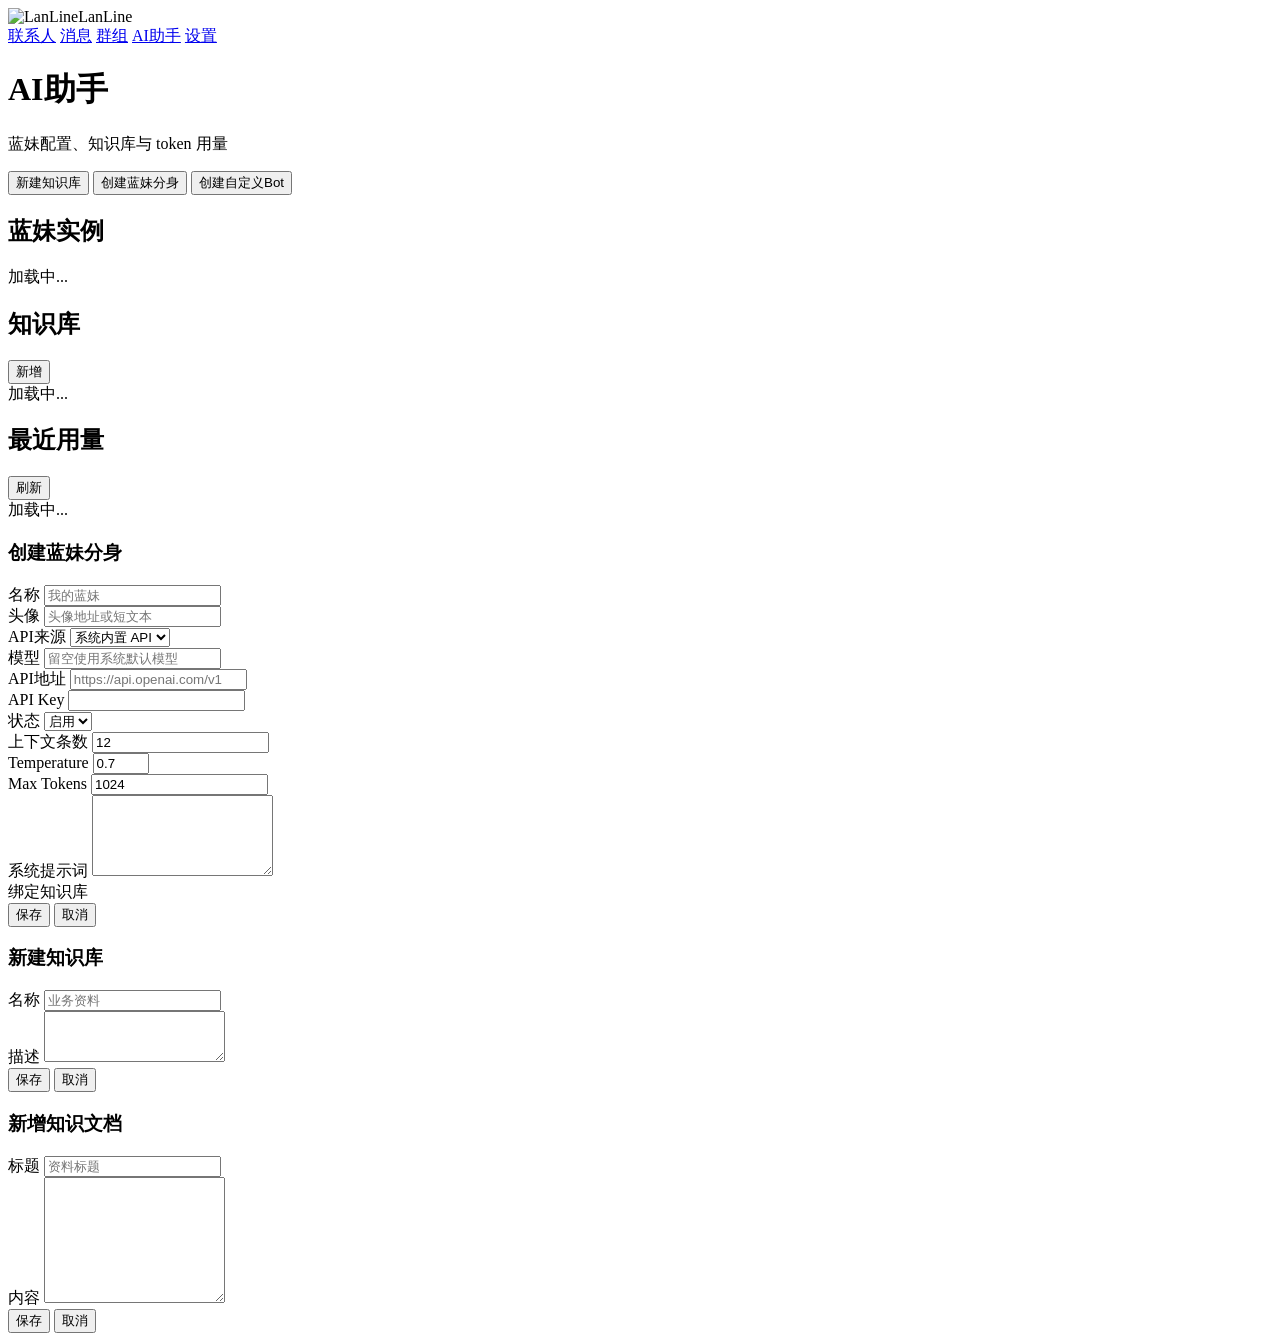
==== commit 3b9320ec: "项目更名为 LanLine" ====
--- a/web/templates/ai.html
+++ b/web/templates/ai.html
@@ -3,12 +3,13 @@
 <head>
     <meta charset="UTF-8">
     <meta name="viewport" content="width=device-width, initial-scale=1.0">
-    <title>AIM - AI助手</title>
+    <title>LanLine - AI助手</title>
+    <link rel="icon" href="/static/brand/lanline-icon.jpg">
     <link rel="stylesheet" href="/static/style.css">
 </head>
 <body>
 <div class="nav">
-    <span>AIM</span>
+    <span class="brand-lockup"><img src="/static/brand/lanline-icon.jpg" alt="LanLine">LanLine</span>
     <div>
         <a href="/profile" id="navUser" class="nav-user-link"></a>
         <a href="/contacts">联系人</a>
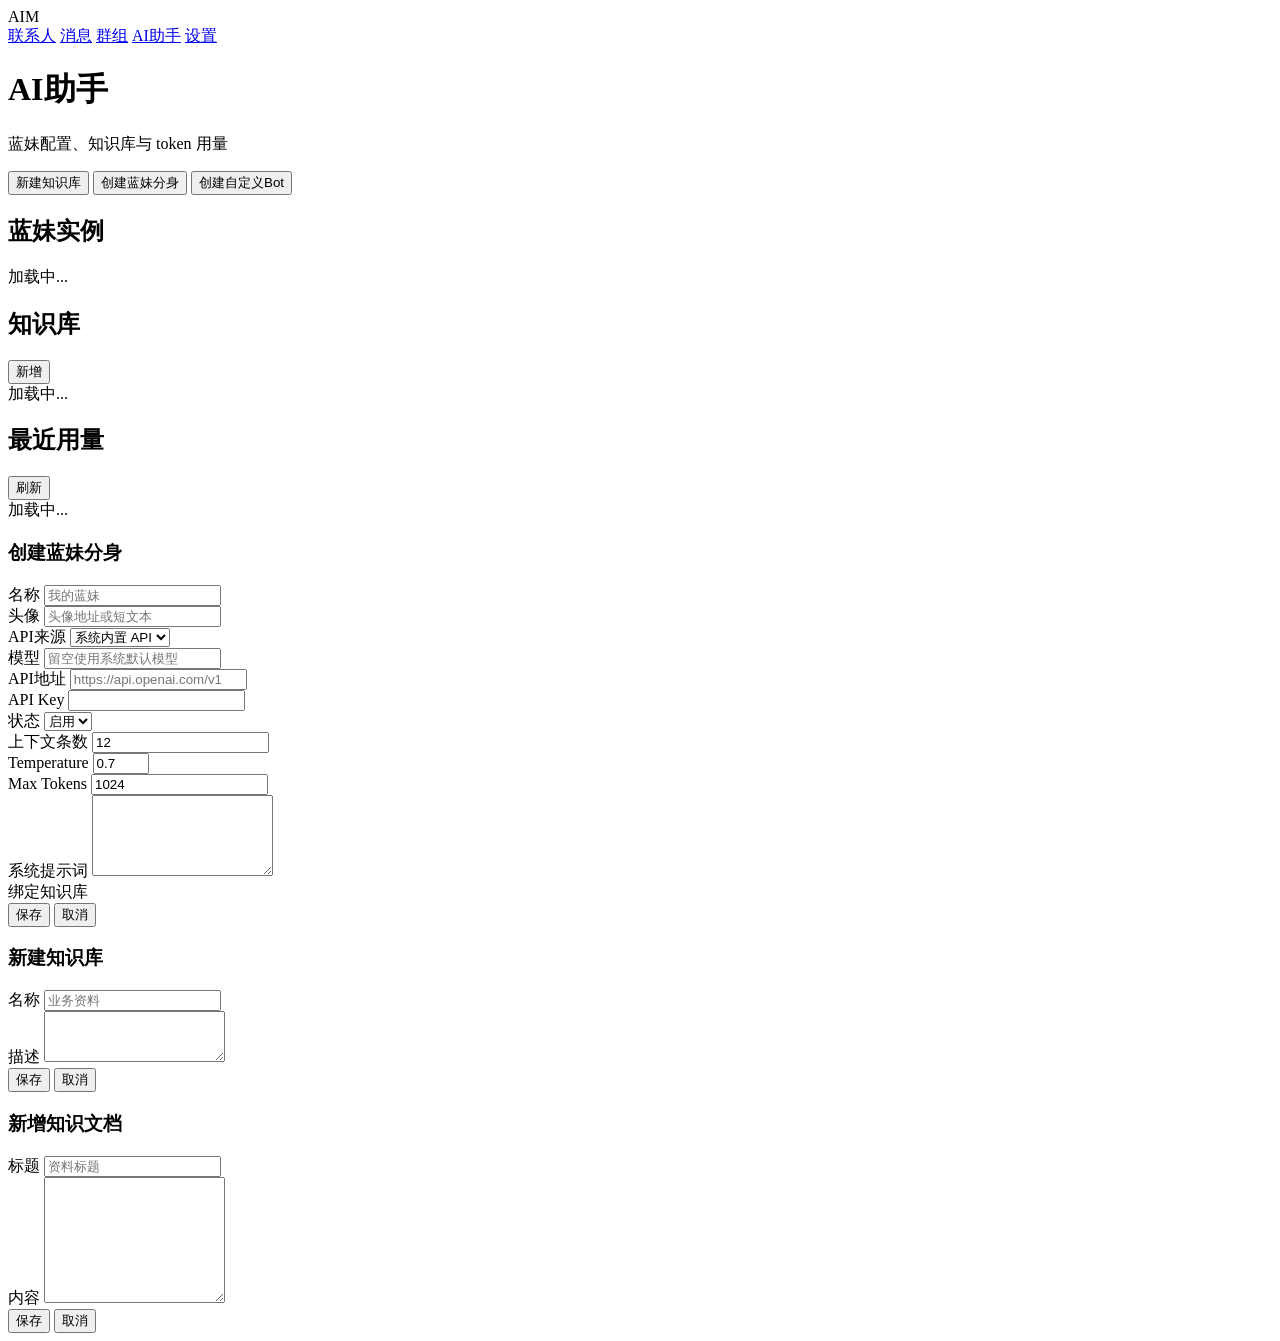
==== commit c81c1b4d: "Revert "项目更名为 LanLine" This reverts commit 3b9320ec8a067d7cf99db85da7cb566ca5f6493a." ====
--- a/web/templates/ai.html
+++ b/web/templates/ai.html
@@ -3,13 +3,12 @@
 <head>
     <meta charset="UTF-8">
     <meta name="viewport" content="width=device-width, initial-scale=1.0">
-    <title>LanLine - AI助手</title>
-    <link rel="icon" href="/static/brand/lanline-icon.jpg">
+    <title>AIM - AI助手</title>
     <link rel="stylesheet" href="/static/style.css">
 </head>
 <body>
 <div class="nav">
-    <span class="brand-lockup"><img src="/static/brand/lanline-icon.jpg" alt="LanLine">LanLine</span>
+    <span>AIM</span>
     <div>
         <a href="/profile" id="navUser" class="nav-user-link"></a>
         <a href="/contacts">联系人</a>
